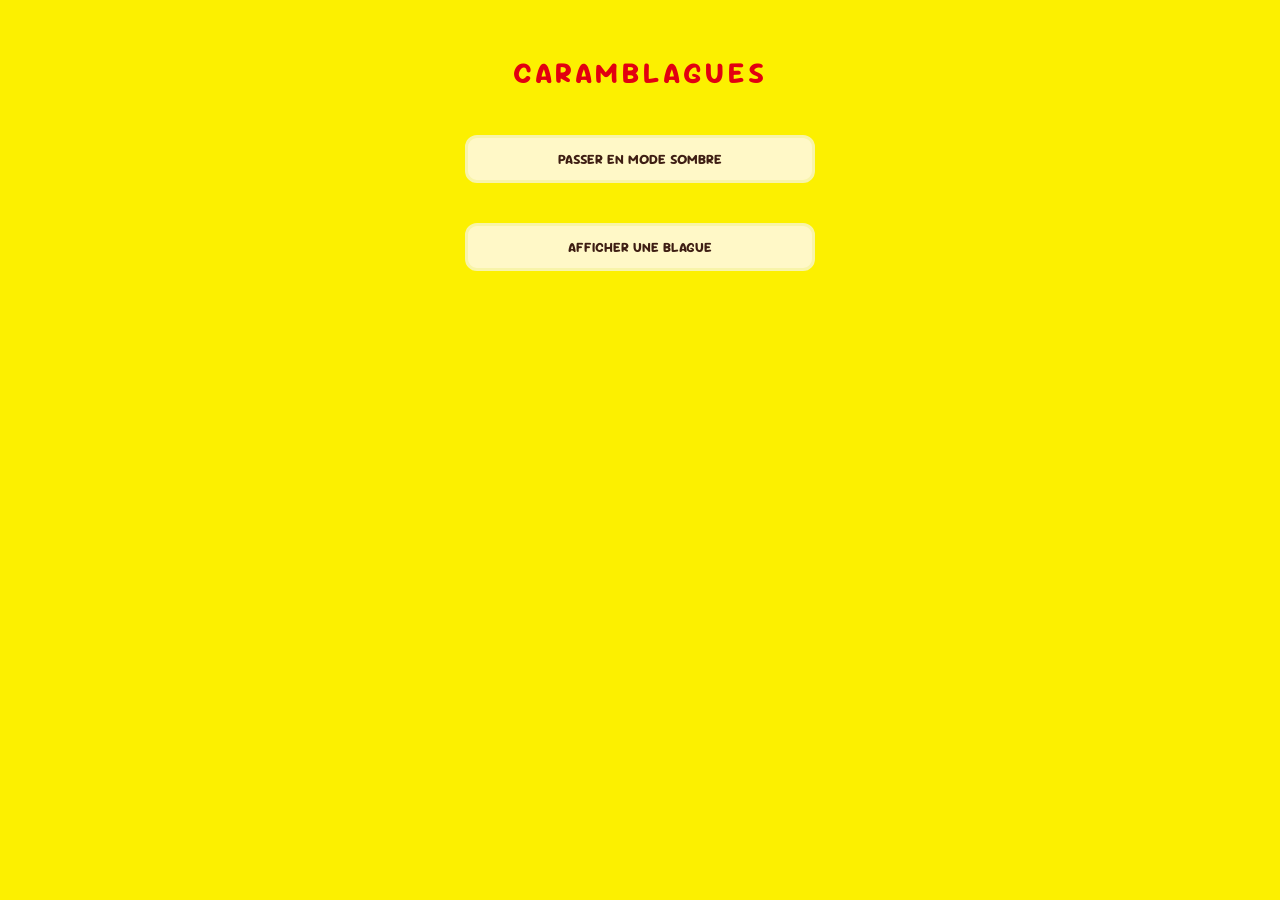
==== public/index.html @ 56de41d8 "Ajout de la section de blague avec des contrôles de thème et mise à jour de la gestion des événement" ====
<!DOCTYPE html>
<html lang="fr">
<head>
    <meta charset="UTF-8">
    <meta name="viewport" content="width=device-width, initial-scale=1.0">
    <meta name="description" content="Joke app practice">
    <meta name="keywords" content="joke, app, practice">
    <title>Caramblagues</title>
    <link rel="icon" type="image/svg" href="./images/favicon.png">
    <link rel="stylesheet" href="./styles/style.css">
</head>
<body>

<header>
    <h1>Caramblagues</h1>
</header>

<main>
    <div class="theme-controls">
        <button type="button" class="theme-toggle" data-theme-toggle></button>
    </div>
    <section class="joke-section" data-joke-section aria-live="polite" aria-atomic="true">
        <button type="button" data-joke-button>Afficher une blague</button>
        <details data-joke-details>
            <summary data-joke-premise></summary>
            <p data-joke-punchline></p>
        </details>
        <p data-joke-message></p>
    </section>
</main>

<script src="./js/app.js" type="module">

</script>

</body>
</html>
---- public/styles/style.css ----
@font-face {
  font-family: "Sour Gummy";
  font-weight: 700;
  font-style: normal;
  font-variation-settings: "wdth" 100;
  src: url("../fonts/sour-gummy/sour-gummy-black.woff2") format("woff2");
}
:root {
  --main-color: #E20010;
  --secondary-color: #3E1E13;
  --main-background-color: #FCF000;
  --main-border-color: #F8F4A9;
  --control-background-color: #fff8c7;
  --control-text-color: #3E1E13;
}

body[data-theme=dark] {
  --main-color: #FFD166;
  --secondary-color: #F5F5F5;
  --main-background-color: #111827;
  --main-border-color: #374151;
  --control-background-color: #1f2937;
  --control-text-color: #F5F5F5;
}

html {
  font-size: 62.5%;
}

* {
  box-sizing: border-box;
  margin: 0;
  padding: 0;
}

body {
  min-height: 100vh;
  background-color: var(--main-background-color);
  color: var(--main-color);
  font-size: 2rem;
  line-height: 1.5;
  font-family: "Sour Gummy", sans-serif;
  transition: background-color 0.2s ease, color 0.2s ease;
}

header {
  width: 100%;
  margin: 0 auto;
  text-align: center;
  padding: 3rem 1.5rem 2rem;
}
header h1 {
  margin: 0 auto;
  width: min(100%, 35.5rem);
  min-height: 5.5rem;
  padding: 0.5rem 1rem;
  text-align: center;
  border: 6px solid var(--main-boder-color);
  border-radius: 32px;
  font-size: 2.4rem;
  font-weight: bold;
  line-height: 1.2;
  text-transform: uppercase;
  letter-spacing: 4px;
}

main {
  width: 100%;
  margin: 0 auto;
  display: flex;
  flex-direction: column;
  gap: 1.2rem;
  text-align: center;
  padding: 0 0 3rem;
  color: var(--secondary-color);
}

button {
  display: inline-flex;
  justify-content: center;
  align-items: center;
  width: min(100%, 35rem);
  min-height: 4.8rem;
  padding: 1rem 2rem;
  border: 3px solid var(--main-border-color);
  border-radius: 1.2rem;
  background-color: var(--control-background-color);
  color: var(--control-text-color);
  font: inherit;
  font-size: 1.4rem;
  font-weight: bold;
  line-height: 1.2;
  text-align: center;
  text-transform: uppercase;
  cursor: pointer;
  transition: background-color 0.2s ease, color 0.2s ease, border-color 0.2s ease;
}
button:disabled {
  opacity: 0.5;
  cursor: not-allowed;
}
button:focus-visible {
  outline: 3px solid var(--secondary-color);
  outline-offset: 3px;
}

.theme-controls {
  display: flex;
  justify-content: center;
  align-items: center;
  gap: 1.5rem;
  flex-wrap: wrap;
}

.joke-section {
  width: 100%;
  padding: 1rem 1.5rem 3rem;
  text-align: center;
  display: flex;
  flex-direction: column;
  justify-content: center;
  align-items: center;
  gap: 1.6rem;
}
.joke-section details {
  display: none;
}
.joke-section details.show {
  display: block;
}
.joke-section details {
  max-width: 65ch;
  font-size: 2.2rem;
  line-height: 1.45;
}
.joke-section details summary {
  margin-bottom: 1.2rem;
  line-height: 1.3;
}
.joke-section details summary:hover {
  cursor: pointer;
}
.joke-section > p {
  display: none;
  max-width: 60ch;
  line-height: 1.5;
}
.joke-section > p.show {
  display: block;
}

@media (min-width: 640px) {
  header {
    padding-top: 4rem;
    padding-bottom: 2.5rem;
  }
  header h1 {
    font-size: 2.8rem;
  }
  main {
    gap: 1.6rem;
  }
  .joke-section {
    gap: 2rem;
    padding-top: 1.5rem;
  }
}
@media (min-width: 768px) {
  header {
    padding-top: 5rem;
    padding-bottom: 3rem;
  }
  header h1 {
    font-size: 3rem;
  }
  main {
    gap: 2rem;
  }
  .joke-section {
    padding-right: 4rem;
    padding-left: 4rem;
    padding-bottom: 4rem;
    gap: 2.4rem;
  }
  .joke-section details {
    font-size: 2.4rem;
  }
}
@media (min-width: 1024px) {
  .joke-section {
    max-width: 1024px;
    margin-right: auto;
    margin-left: auto;
    padding-top: 2rem;
  }
}
@media (min-width: 1280px) {
  .joke-section {
    max-width: 1200px;
    padding-right: 5rem;
    padding-left: 5rem;
    gap: 2.8rem;
  }
}
@media (min-width: 1536px) {
  .joke-section {
    max-width: 1440px;
    gap: 3rem;
  }
  .joke-section details {
    font-size: 2.8rem;
  }
}
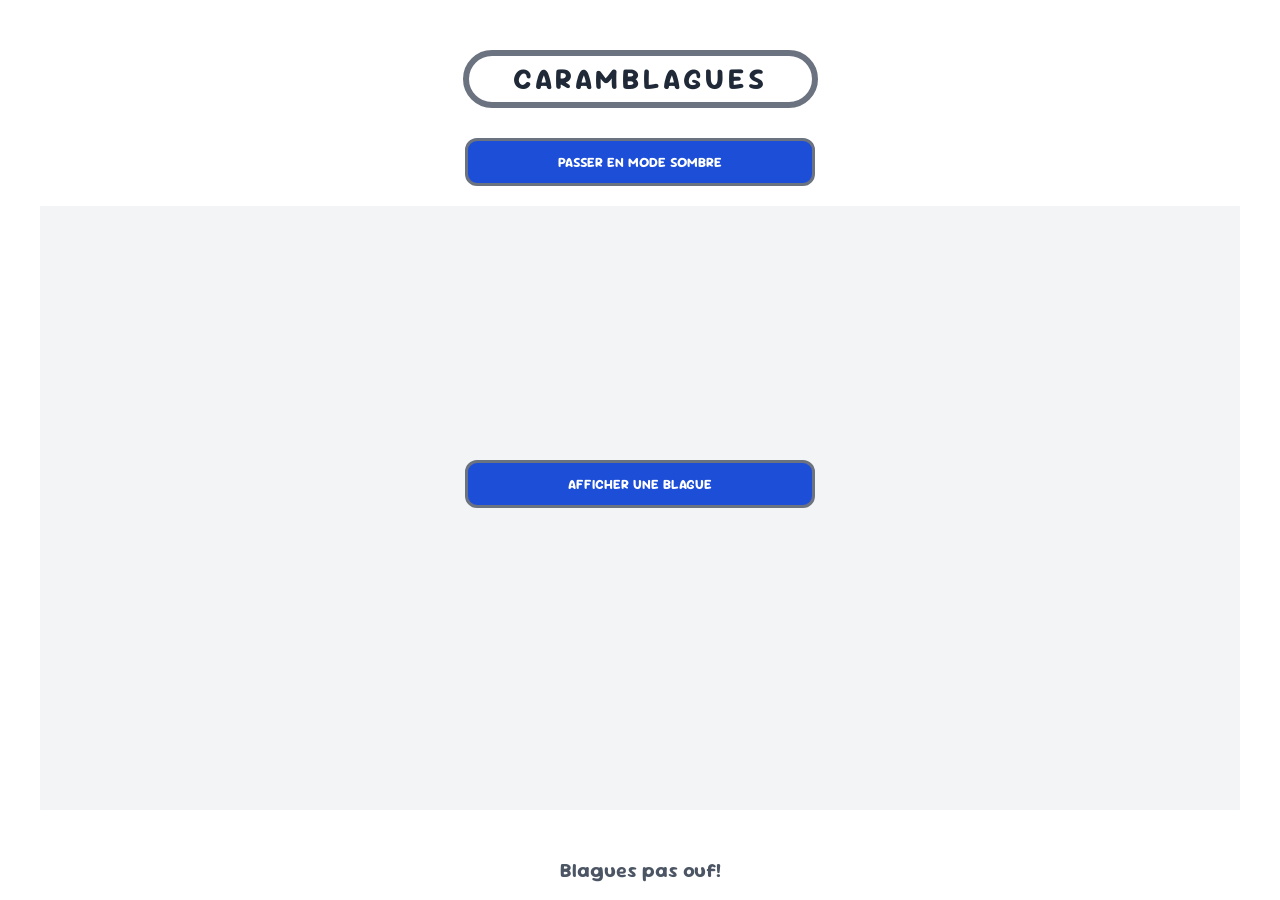
==== commit c38947e5: "Amélioration de la gestion des thèmes et des messages d'erreur, ajout de styles CSS pour une meilleu" ====
--- a/public/index.html
+++ b/public/index.html
@@ -17,17 +17,21 @@
 
 <main>
     <div class="theme-controls">
-        <button type="button" class="theme-toggle" data-theme-toggle></button>
+        <button type="button" class="theme-toggle" data-theme-toggle>Passer en mode sombre</button>
     </div>
-    <section class="joke-section" data-joke-section aria-live="polite" aria-atomic="true">
+    <section class="joke-section" data-joke-section aria-label="Blague aléatoire">
         <button type="button" data-joke-button>Afficher une blague</button>
-        <details data-joke-details>
-            <summary data-joke-premise></summary>
-            <p data-joke-punchline></p>
-        </details>
-        <p data-joke-message></p>
+        <div data-joke-output aria-live="polite" aria-atomic="true">
+            <details data-joke-details>
+                <summary data-joke-premise></summary>
+                <p data-joke-punchline></p>
+            </details>
+            <p data-joke-message></p>
+        </div>
     </section>
 </main>
+
+<footer>Blagues pas ouf!</footer>
 
 <script src="./js/app.js" type="module">
 
--- a/public/styles/style.css
+++ b/public/styles/style.css
@@ -6,21 +6,53 @@
   src: url("../fonts/sour-gummy/sour-gummy-black.woff2") format("woff2");
 }
 :root {
-  --main-color: #E20010;
-  --secondary-color: #3E1E13;
-  --main-background-color: #FCF000;
-  --main-border-color: #F8F4A9;
-  --control-background-color: #fff8c7;
-  --control-text-color: #3E1E13;
-}
-
-body[data-theme=dark] {
-  --main-color: #FFD166;
-  --secondary-color: #F5F5F5;
-  --main-background-color: #111827;
-  --main-border-color: #374151;
-  --control-background-color: #1f2937;
-  --control-text-color: #F5F5F5;
+  color-scheme: light;
+  --color-bg: #ffffff;
+  --color-surface: #f3f4f6;
+  --color-text: #1f2937;
+  --color-muted: #4b5563;
+  --color-border: #6b7280;
+  --color-primary: #1d4ed8;
+  --color-primary-text: #ffffff;
+  --color-error: #b91c1c;
+}
+
+@media (prefers-color-scheme: dark) {
+  :root {
+    color-scheme: dark;
+    --color-bg: #111827;
+    --color-surface: #1f2937;
+    --color-text: #f9fafb;
+    --color-muted: #d1d5db;
+    --color-border: #9ca3af;
+    --color-primary: #93c5fd;
+    --color-primary-text: #111827;
+    --color-error: #fca5a5;
+  }
+}
+
+body[data-theme="light"] {
+  color-scheme: light;
+  --color-bg: #ffffff;
+  --color-surface: #f3f4f6;
+  --color-text: #1f2937;
+  --color-muted: #4b5563;
+  --color-border: #6b7280;
+  --color-primary: #1d4ed8;
+  --color-primary-text: #ffffff;
+  --color-error: #b91c1c;
+}
+
+body[data-theme="dark"] {
+  color-scheme: dark;
+  --color-bg: #111827;
+  --color-surface: #1f2937;
+  --color-text: #f9fafb;
+  --color-muted: #d1d5db;
+  --color-border: #9ca3af;
+  --color-primary: #93c5fd;
+  --color-primary-text: #111827;
+  --color-error: #fca5a5;
 }
 
 html {
@@ -35,8 +67,10 @@
 
 body {
   min-height: 100vh;
-  background-color: var(--main-background-color);
-  color: var(--main-color);
+  display: flex;
+  flex-direction: column;
+  background-color: var(--color-bg);
+  color: var(--color-text);
   font-size: 2rem;
   line-height: 1.5;
   font-family: "Sour Gummy", sans-serif;
@@ -55,7 +89,7 @@
   min-height: 5.5rem;
   padding: 0.5rem 1rem;
   text-align: center;
-  border: 6px solid var(--main-boder-color);
+  border: 6px solid var(--color-border);
   border-radius: 32px;
   font-size: 2.4rem;
   font-weight: bold;
@@ -65,6 +99,7 @@
 }
 
 main {
+  flex: 1;
   width: 100%;
   margin: 0 auto;
   display: flex;
@@ -72,7 +107,14 @@
   gap: 1.2rem;
   text-align: center;
   padding: 0 0 3rem;
-  color: var(--secondary-color);
+  color: var(--color-text);
+}
+
+footer {
+  width: 100%;
+  padding: 1.5rem;
+  color: var(--color-muted);
+  text-align: center;
 }
 
 button {
@@ -82,10 +124,10 @@
   width: min(100%, 35rem);
   min-height: 4.8rem;
   padding: 1rem 2rem;
-  border: 3px solid var(--main-border-color);
+  border: 3px solid var(--color-border);
   border-radius: 1.2rem;
-  background-color: var(--control-background-color);
-  color: var(--control-text-color);
+  background-color: var(--color-primary);
+  color: var(--color-primary-text);
   font: inherit;
   font-size: 1.4rem;
   font-weight: bold;
@@ -100,7 +142,7 @@
   cursor: not-allowed;
 }
 button:focus-visible {
-  outline: 3px solid var(--secondary-color);
+  outline: 3px solid var(--color-primary);
   outline-offset: 3px;
 }
 
@@ -113,7 +155,9 @@
 }
 
 .joke-section {
-  width: 100%;
+  flex: 1;
+  width: 100%;
+  background-color: var(--color-surface);
   padding: 1rem 1.5rem 3rem;
   text-align: center;
   display: flex;
@@ -140,13 +184,17 @@
 .joke-section details summary:hover {
   cursor: pointer;
 }
-.joke-section > p {
+.joke-section [data-joke-message] {
   display: none;
   max-width: 60ch;
   line-height: 1.5;
-}
-.joke-section > p.show {
+  color: var(--color-muted);
+}
+.joke-section [data-joke-message].show {
   display: block;
+}
+.joke-section [data-joke-message].error {
+  color: var(--color-error);
 }
 
 @media (min-width: 640px) {
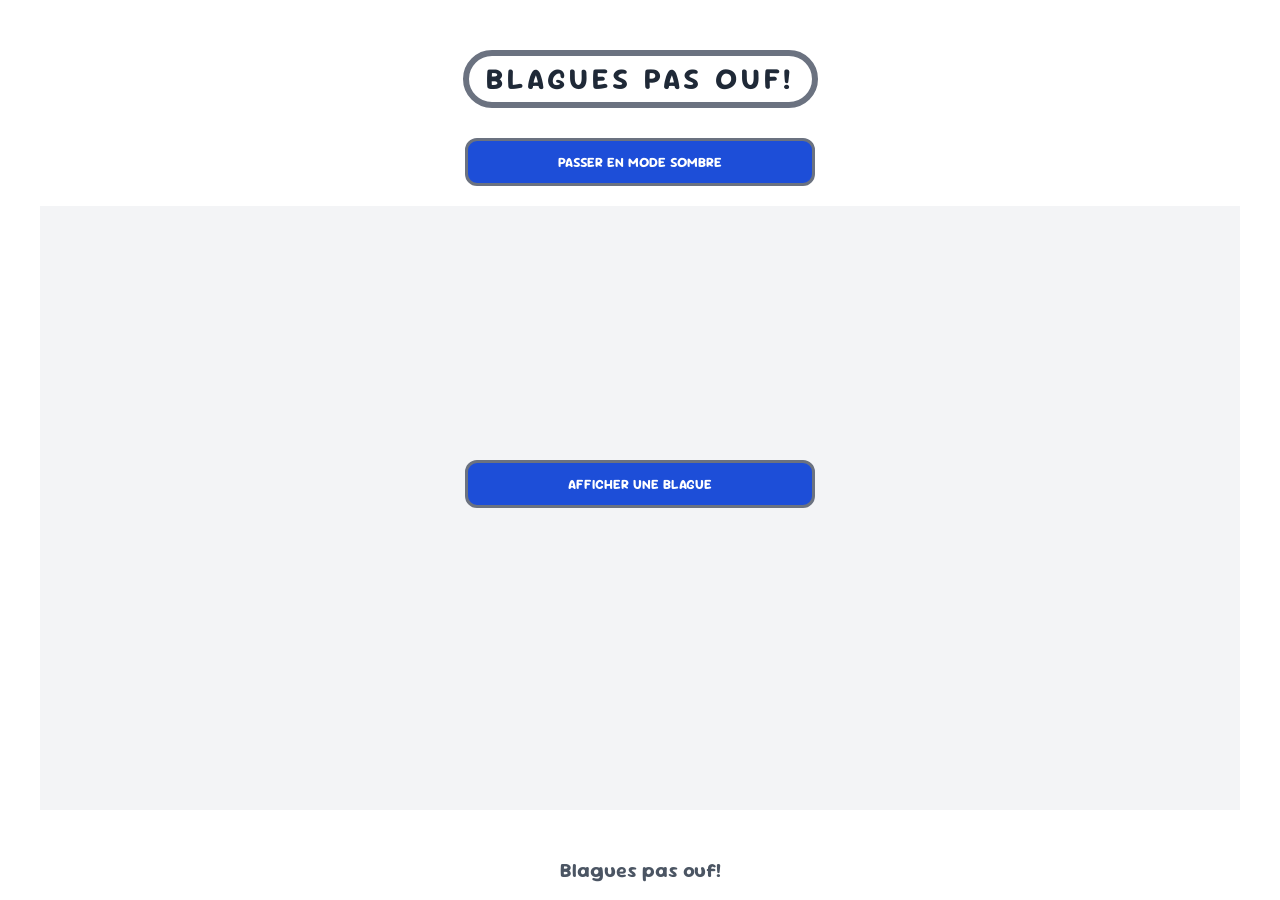
==== commit 096d25cb: "Correction du titre et de la description dans le README et le fichier index.html pour une cohérence " ====
--- a/public/index.html
+++ b/public/index.html
@@ -5,14 +5,14 @@
     <meta name="viewport" content="width=device-width, initial-scale=1.0">
     <meta name="description" content="Joke app practice">
     <meta name="keywords" content="joke, app, practice">
-    <title>Caramblagues</title>
+    <title>Blagues pas ouf!</title>
     <link rel="icon" type="image/svg" href="./images/favicon.png">
     <link rel="stylesheet" href="./styles/style.css">
 </head>
 <body>
 
 <header>
-    <h1>Caramblagues</h1>
+    <h1>Blagues pas ouf!</h1>
 </header>
 
 <main>
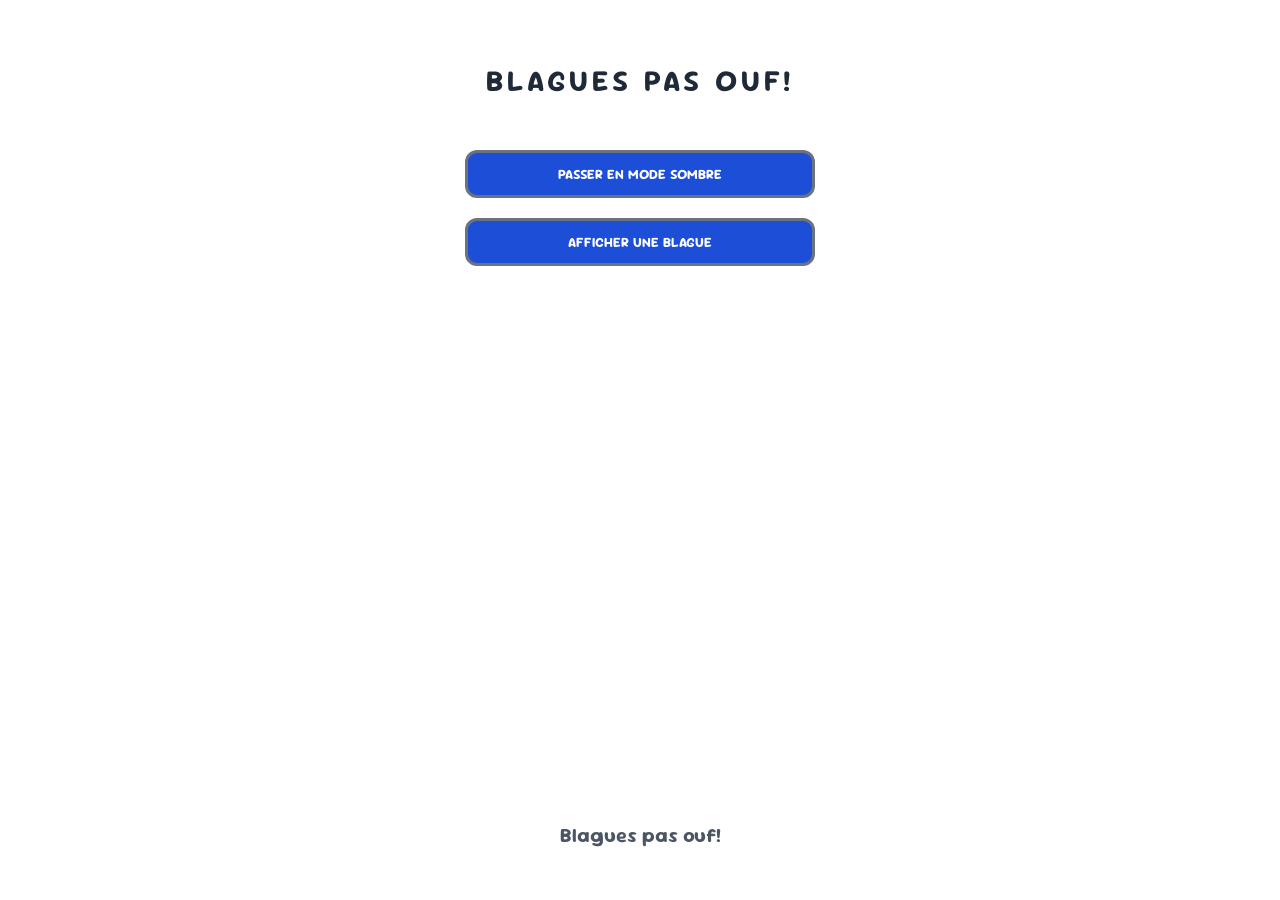
==== commit 203b1593: "Amélioration de la section des blagues avec des ajustements de styles CSS pour une meilleure accessi" ====
--- a/public/index.html
+++ b/public/index.html
@@ -21,7 +21,7 @@
     </div>
     <section class="joke-section" data-joke-section aria-label="Blague aléatoire">
         <button type="button" data-joke-button>Afficher une blague</button>
-        <div data-joke-output aria-live="polite" aria-atomic="true">
+        <div class="joke-output" data-joke-output aria-live="polite" aria-atomic="true">
             <details data-joke-details>
                 <summary data-joke-premise></summary>
                 <p data-joke-punchline></p>
--- a/public/styles/style.css
+++ b/public/styles/style.css
@@ -30,8 +30,7 @@
     --color-error: #fca5a5;
   }
 }
-
-body[data-theme="light"] {
+body[data-theme=light] {
   color-scheme: light;
   --color-bg: #ffffff;
   --color-surface: #f3f4f6;
@@ -43,7 +42,7 @@
   --color-error: #b91c1c;
 }
 
-body[data-theme="dark"] {
+body[data-theme=dark] {
   color-scheme: dark;
   --color-bg: #111827;
   --color-surface: #1f2937;
@@ -62,13 +61,15 @@
 * {
   box-sizing: border-box;
   margin: 0;
-  padding: 0;
 }
 
 body {
   min-height: 100vh;
   display: flex;
   flex-direction: column;
+  gap: 2rem;
+  padding-top: 2rem;
+  padding-bottom: 2rem;
   background-color: var(--color-bg);
   color: var(--color-text);
   font-size: 2rem;
@@ -78,19 +79,19 @@
 }
 
 header {
-  width: 100%;
+  display: flex;
+  align-items: center;
+  justify-content: center;
+  width: 100%;
+  min-height: 8rem;
   margin: 0 auto;
   text-align: center;
-  padding: 3rem 1.5rem 2rem;
 }
 header h1 {
   margin: 0 auto;
   width: min(100%, 35.5rem);
   min-height: 5.5rem;
-  padding: 0.5rem 1rem;
-  text-align: center;
-  border: 6px solid var(--color-border);
-  border-radius: 32px;
+  text-align: center;
   font-size: 2.4rem;
   font-weight: bold;
   line-height: 1.2;
@@ -104,15 +105,13 @@
   margin: 0 auto;
   display: flex;
   flex-direction: column;
-  gap: 1.2rem;
-  text-align: center;
-  padding: 0 0 3rem;
+  gap: 2rem;
+  text-align: center;
   color: var(--color-text);
 }
 
 footer {
   width: 100%;
-  padding: 1.5rem;
   color: var(--color-muted);
   text-align: center;
 }
@@ -123,7 +122,6 @@
   align-items: center;
   width: min(100%, 35rem);
   min-height: 4.8rem;
-  padding: 1rem 2rem;
   border: 3px solid var(--color-border);
   border-radius: 1.2rem;
   background-color: var(--color-primary);
@@ -150,35 +148,32 @@
   display: flex;
   justify-content: center;
   align-items: center;
-  gap: 1.5rem;
+  gap: 2rem;
   flex-wrap: wrap;
 }
 
 .joke-section {
   flex: 1;
   width: 100%;
-  background-color: var(--color-surface);
-  padding: 1rem 1.5rem 3rem;
-  text-align: center;
-  display: flex;
-  flex-direction: column;
-  justify-content: center;
-  align-items: center;
-  gap: 1.6rem;
+  text-align: center;
+  display: flex;
+  flex-direction: column;
+  align-items: center;
+  gap: 2rem;
 }
 .joke-section details {
   display: none;
-}
-.joke-section details.show {
-  display: block;
-}
-.joke-section details {
   max-width: 65ch;
   font-size: 2.2rem;
   line-height: 1.45;
 }
+.joke-section details.show {
+  display: flex;
+  flex-direction: column;
+  align-items: center;
+  gap: 2rem;
+}
 .joke-section details summary {
-  margin-bottom: 1.2rem;
   line-height: 1.3;
 }
 .joke-section details summary:hover {
@@ -198,24 +193,23 @@
 }
 
 @media (min-width: 640px) {
-  header {
-    padding-top: 4rem;
+  body {
+    padding-top: 2.5rem;
     padding-bottom: 2.5rem;
   }
   header h1 {
     font-size: 2.8rem;
   }
   main {
-    gap: 1.6rem;
-  }
-  .joke-section {
-    gap: 2rem;
-    padding-top: 1.5rem;
+    gap: 2rem;
+  }
+  .joke-section {
+    gap: 2rem;
   }
 }
 @media (min-width: 768px) {
-  header {
-    padding-top: 5rem;
+  body {
+    padding-top: 3rem;
     padding-bottom: 3rem;
   }
   header h1 {
@@ -225,37 +219,45 @@
     gap: 2rem;
   }
   .joke-section {
-    padding-right: 4rem;
-    padding-left: 4rem;
-    padding-bottom: 4rem;
-    gap: 2.4rem;
+    gap: 2rem;
   }
   .joke-section details {
     font-size: 2.4rem;
   }
 }
 @media (min-width: 1024px) {
+  body {
+    padding-top: 4rem;
+    padding-bottom: 4rem;
+  }
   .joke-section {
     max-width: 1024px;
     margin-right: auto;
     margin-left: auto;
-    padding-top: 2rem;
   }
 }
 @media (min-width: 1280px) {
+  body {
+    padding-top: 5rem;
+    padding-bottom: 5rem;
+  }
   .joke-section {
     max-width: 1200px;
-    padding-right: 5rem;
-    padding-left: 5rem;
-    gap: 2.8rem;
+    gap: 2rem;
   }
 }
 @media (min-width: 1536px) {
+  body {
+    padding-top: 6rem;
+    padding-bottom: 6rem;
+  }
   .joke-section {
     max-width: 1440px;
-    gap: 3rem;
+    gap: 2rem;
   }
   .joke-section details {
     font-size: 2.8rem;
   }
 }
+
+/*# sourceMappingURL=style.css.map */
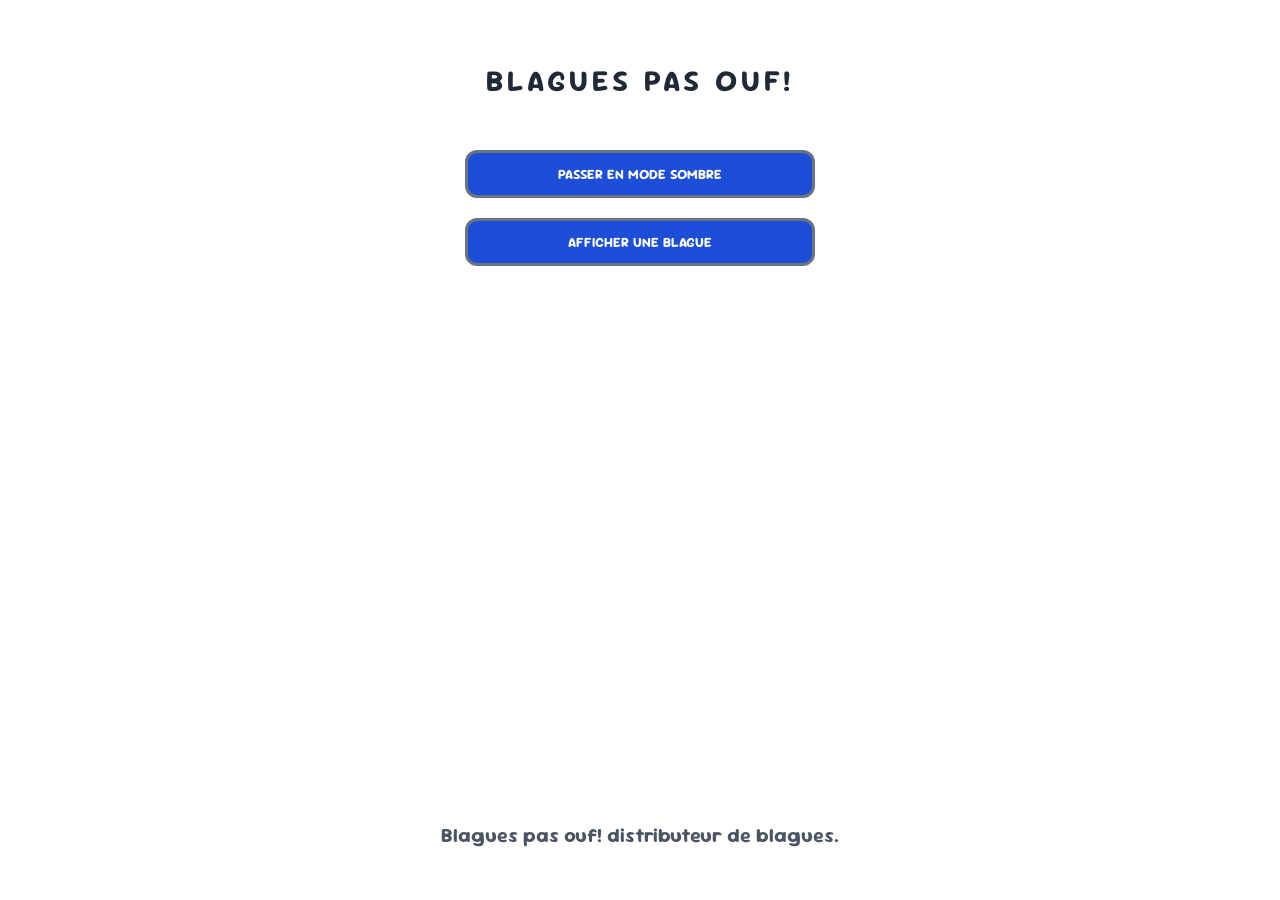
==== commit da6bb72e: "Ajout d'un slogan accrocheur pour la page d'accueil afin d'améliorer l'engagement des utilisateurs." ====
--- a/public/index.html
+++ b/public/index.html
@@ -31,7 +31,7 @@
     </section>
 </main>
 
-<footer>Blagues pas ouf!</footer>
+<footer><p>Blagues pas ouf! distributeur de blagues.</p></footer>
 
 <script src="./js/app.js" type="module">
 
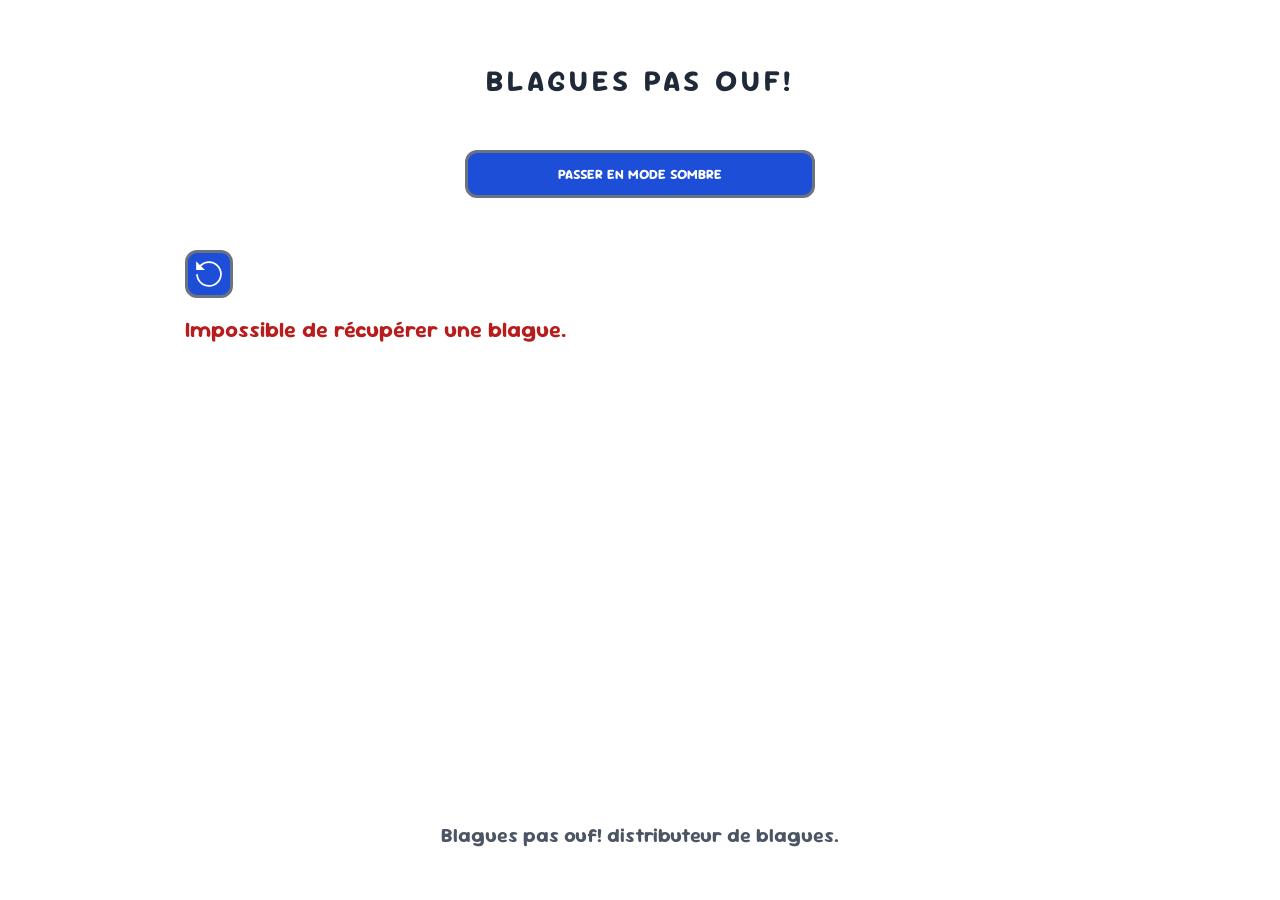
==== commit 535dd43e: "Ajout de nouveaux fichiers SVG pour les icônes de rechargement et de révélation, refonte de la secti" ====
--- a/public/index.html
+++ b/public/index.html
@@ -17,16 +17,22 @@
 
 <main>
     <div class="theme-controls">
-        <button type="button" class="theme-toggle" data-theme-toggle>Passer en mode sombre</button>
+        <button type="button" class="theme-toggle">Passer en mode sombre</button>
     </div>
-    <section class="joke-section" data-joke-section aria-label="Blague aléatoire">
-        <button type="button" data-joke-button>Afficher une blague</button>
-        <div class="joke-output" data-joke-output aria-live="polite" aria-atomic="true">
-            <details data-joke-details>
-                <summary data-joke-premise></summary>
-                <p data-joke-punchline></p>
-            </details>
-            <p data-joke-message></p>
+    <section class="joke-section" aria-label="Blague aléatoire">
+        <div class="joke-output" aria-live="polite" aria-atomic="true">
+            <button type="button" class="joke-button" aria-label="Afficher une blague aléatoire" title="Afficher une blague aléatoire">
+                <span class="joke-button-icon" aria-hidden="true"></span>
+            </button>
+            <div class="joke-dialogue">
+                <p class="joke-dialogue-premise"></p>
+                <p class="joke-dialogue-reaction">🤔 💭</p>
+                <button type="button" class="joke-dialogue-reveal" aria-label="Révéler la chute" title="Révéler la chute" aria-controls="joke-dialogue-punchline" aria-expanded="false">
+                    <span class="joke-dialogue-reveal-icon" aria-hidden="true"></span>
+                </button>
+                <p class="joke-dialogue-punchline" id="joke-dialogue-punchline" aria-hidden="true"></p>
+            </div>
+            <p class="joke-message"></p>
         </div>
     </section>
 </main>
--- a/public/styles/style.css
+++ b/public/styles/style.css
@@ -30,7 +30,7 @@
     --color-error: #fca5a5;
   }
 }
-body[data-theme=light] {
+body.theme-light {
   color-scheme: light;
   --color-bg: #ffffff;
   --color-surface: #f3f4f6;
@@ -42,7 +42,7 @@
   --color-error: #b91c1c;
 }
 
-body[data-theme=dark] {
+body.theme-dark {
   color-scheme: dark;
   --color-bg: #111827;
   --color-surface: #1f2937;
@@ -152,6 +152,16 @@
   flex-wrap: wrap;
 }
 
+@keyframes joke-dialogue-paragraph-in {
+  from {
+    opacity: 0;
+    transform: translateY(0.8rem);
+  }
+  to {
+    opacity: 1;
+    transform: translateY(0);
+  }
+}
 .joke-section {
   flex: 1;
   width: 100%;
@@ -161,37 +171,112 @@
   align-items: center;
   gap: 2rem;
 }
-.joke-section details {
-  display: none;
-  max-width: 65ch;
+.joke-section .joke-output {
+  display: grid;
+  grid-template-columns: 4.8rem minmax(0, 1fr);
+  column-gap: 1.6rem;
+  row-gap: 1.6rem;
+  align-items: center;
+  width: min(100%, 75ch);
+  padding: clamp(1.6rem, 4vw, 3.2rem);
+  text-align: left;
   font-size: 2.2rem;
   line-height: 1.45;
 }
-.joke-section details.show {
-  display: flex;
-  flex-direction: column;
-  align-items: center;
-  gap: 2rem;
-}
-.joke-section details summary {
-  line-height: 1.3;
-}
-.joke-section details summary:hover {
-  cursor: pointer;
-}
-.joke-section [data-joke-message] {
+.joke-section .joke-button {
+  width: 4.8rem;
+  height: 4.8rem;
+  min-height: 4.8rem;
+  padding: 0;
+  aspect-ratio: 1;
+  grid-column: 1;
+  grid-row: 1;
+  justify-self: start;
+}
+.joke-section .joke-button-icon {
+  display: block;
+  width: 2.8rem;
+  height: 2.8rem;
+  background-color: currentColor;
+  mask: url("../images/reload.svg") center/contain no-repeat;
+  -webkit-mask: url("../images/reload.svg") center/contain no-repeat;
+}
+.joke-section .joke-dialogue {
   display: none;
-  max-width: 60ch;
-  line-height: 1.5;
+}
+.joke-section .joke-dialogue.show {
+  display: contents;
+}
+.joke-section .joke-dialogue p {
+  margin: 0;
+  animation: joke-dialogue-paragraph-in 420ms ease-out both;
+}
+.joke-section .joke-dialogue-premise {
+  grid-column: 2;
+  grid-row: 1;
+  animation-delay: 0ms;
+}
+.joke-section .joke-dialogue-premise,
+.joke-section .joke-dialogue-punchline {
+  width: 100%;
+  text-align: left;
+}
+.joke-section .joke-dialogue-reaction {
+  grid-column: 2;
+  grid-row: 2;
   color: var(--color-muted);
-}
-.joke-section [data-joke-message].show {
+  text-align: left;
+  animation-delay: 160ms;
+}
+.joke-section .joke-dialogue-punchline {
+  grid-column: 2;
+  grid-row: 3;
+  filter: blur(0.55em);
+  transition: filter 250ms ease-out;
+  animation-delay: 320ms;
+}
+.joke-section .joke-dialogue-punchline.is-revealed {
+  filter: none;
+}
+.joke-section .joke-dialogue-reveal {
+  width: 4.8rem;
+  height: 4.8rem;
+  min-height: 4.8rem;
+  padding: 0;
+  border-width: 2px;
+  aspect-ratio: 1;
+  grid-column: 1;
+  grid-row: 3;
+  justify-self: start;
+}
+.joke-section .joke-dialogue-reveal-icon {
+  width: 2.4rem;
+  height: 2.4rem;
+  background-color: currentColor;
+  mask: url("../images/reveal.svg") center/contain no-repeat;
+  -webkit-mask: url("../images/reveal.svg") center/contain no-repeat;
+}
+.joke-section .joke-message {
+  display: none;
+  grid-column: 1/-1;
+  grid-row: 2;
+  color: var(--color-muted);
+}
+.joke-section .joke-message.show {
   display: block;
 }
-.joke-section [data-joke-message].error {
+.joke-section .joke-message.error {
   color: var(--color-error);
 }
 
+@media (prefers-reduced-motion: reduce) {
+  .joke-section .joke-dialogue p {
+    animation: none;
+  }
+  .joke-section .joke-dialogue-punchline {
+    transition: none;
+  }
+}
 @media (min-width: 640px) {
   body {
     padding-top: 2.5rem;
@@ -221,7 +306,7 @@
   .joke-section {
     gap: 2rem;
   }
-  .joke-section details {
+  .joke-section .joke-dialogue {
     font-size: 2.4rem;
   }
 }
@@ -255,7 +340,7 @@
     max-width: 1440px;
     gap: 2rem;
   }
-  .joke-section details {
+  .joke-section .joke-dialogue {
     font-size: 2.8rem;
   }
 }
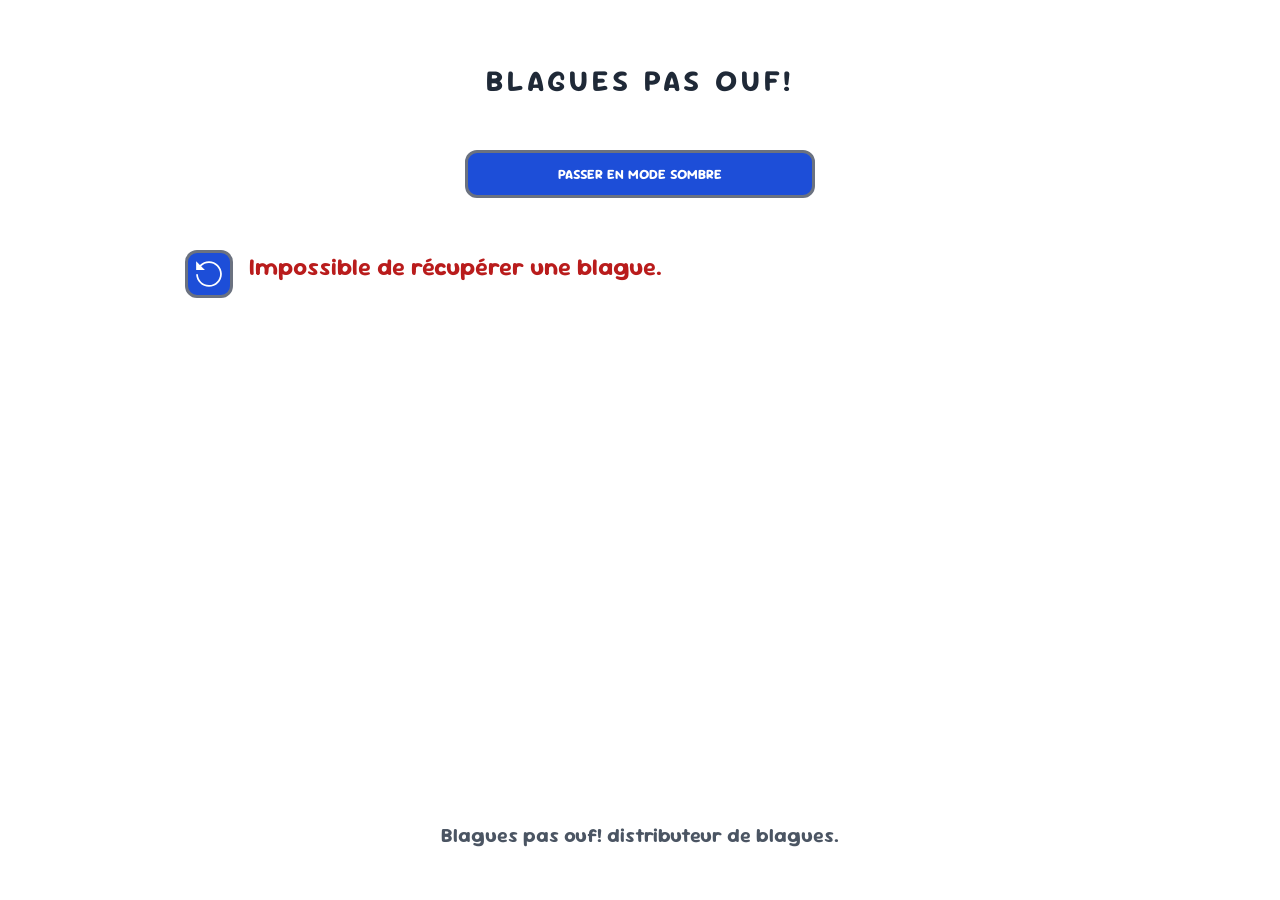
==== commit 064c2845: "Suppression de la gestion des messages de blague, mise à jour des styles pour améliorer l'affichage " ====
--- a/public/index.html
+++ b/public/index.html
@@ -32,7 +32,6 @@
                 </button>
                 <p class="joke-dialogue-punchline" id="joke-dialogue-punchline" aria-hidden="true"></p>
             </div>
-            <p class="joke-message"></p>
         </div>
     </section>
 </main>
--- a/public/styles/style.css
+++ b/public/styles/style.css
@@ -176,7 +176,7 @@
   grid-template-columns: 4.8rem minmax(0, 1fr);
   column-gap: 1.6rem;
   row-gap: 1.6rem;
-  align-items: center;
+  align-items: start;
   width: min(100%, 75ch);
   padding: clamp(1.6rem, 4vw, 3.2rem);
   text-align: left;
@@ -206,6 +206,17 @@
 }
 .joke-section .joke-dialogue.show {
   display: contents;
+}
+.joke-section .joke-dialogue.is-status .joke-dialogue-reaction,
+.joke-section .joke-dialogue.is-status .joke-dialogue-reveal,
+.joke-section .joke-dialogue.is-status .joke-dialogue-punchline {
+  display: none;
+}
+.joke-section .joke-dialogue.is-status .joke-dialogue-premise {
+  color: var(--color-muted);
+}
+.joke-section .joke-dialogue.is-status.is-error .joke-dialogue-premise {
+  color: var(--color-error);
 }
 .joke-section .joke-dialogue p {
   margin: 0;
@@ -256,18 +267,6 @@
   mask: url("../images/reveal.svg") center/contain no-repeat;
   -webkit-mask: url("../images/reveal.svg") center/contain no-repeat;
 }
-.joke-section .joke-message {
-  display: none;
-  grid-column: 1/-1;
-  grid-row: 2;
-  color: var(--color-muted);
-}
-.joke-section .joke-message.show {
-  display: block;
-}
-.joke-section .joke-message.error {
-  color: var(--color-error);
-}
 
 @media (prefers-reduced-motion: reduce) {
   .joke-section .joke-dialogue p {
